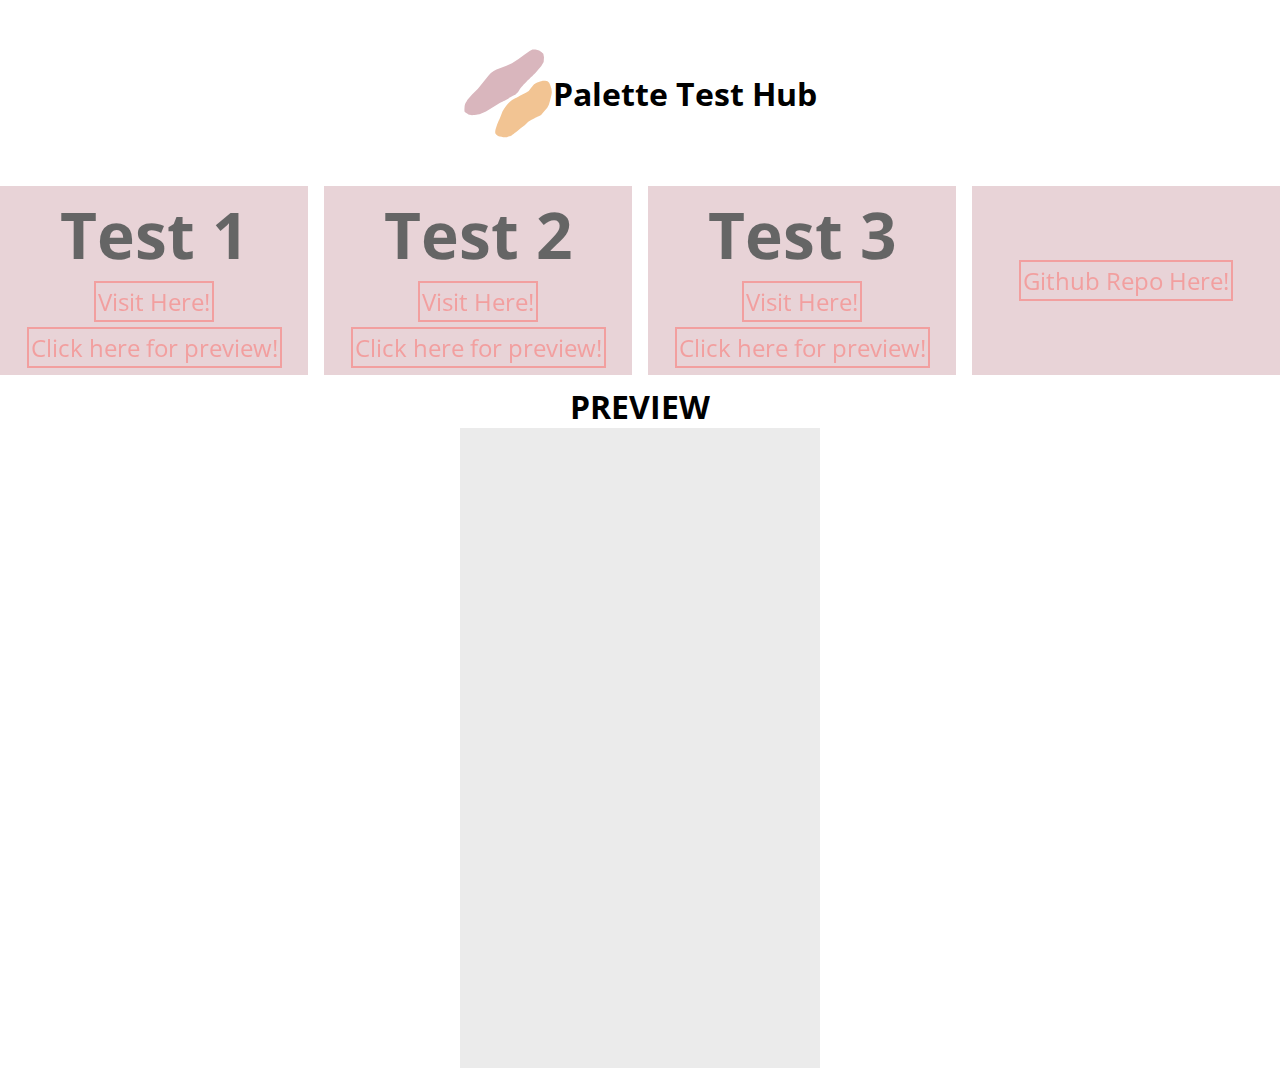
==== index.html @ a1d5e4b0 "added css variables to style the HUB card links" ====
<!DOCTYPE html>
<html lang="en">
    <head>
        <meta charset="UTF-8" />
        <meta name="viewport" content="width=device-width, initial-scale=1.0" />
        <title>Palette</title>
        <link rel="stylesheet" href="/common_test.css" />
        <link rel="stylesheet" href="/hub.css" />
        <link
            rel="shortcut icon"
            href="assets/graphic_logo_icon.svg"
            type="image/x-icon"
        />
    </head>

    <body>
        <header>
            <svg
                width="89"
                height="90"
                viewBox="0 0 89 90"
                fill="none"
                xmlns="http://www.w3.org/2000/svg"
            >
                <g filter="url(#filter0_f)">
                    <path
                        d="M13.9159 40.752L22.7667 29.6666L24.3832 27.642L26.1206 25.7508L27.223 24.7672L29.7107 23.0692L32.4876 21.5878L34.5321 20.7757L42.4328 17.8713L47.9674 15.3656L54.5448 10.9024L60.32 6.83074L66.0398 2.82526L68.4786 1.60718H71.5414L75.1713 2.49306L77.3833 3.87724L79.3117 5.81513L79.9924 9.35864L79.652 13.8988L77.3267 18.1067L71.5981 24.6954C71.5981 24.6954 68.0248 28.4051 67.7979 28.5712C67.5711 28.7373 62.4666 33.7205 62.4666 33.7205L59.4604 36.6549C59.4604 36.6549 57.0782 39.4788 56.7946 39.7554C56.511 40.0323 54.4693 43.5759 54.2992 43.7973C54.1291 44.0188 51.6901 46.3995 51.6901 46.3995L48.4571 48.116C48.4571 48.116 43.3526 51.0504 43.1256 51.2167C42.8988 51.3828 38.2478 53.8743 38.2478 53.8743L36.1493 54.7048L32.9163 56.7534L21.9699 63.3973L15.5039 66.2212C15.5039 66.2212 11.1934 66.941 10.9665 66.941C10.7396 66.941 7.56342 67.1623 7.56342 67.1623C7.56342 67.1623 5.91859 66.8857 5.57828 66.8302C5.23797 66.7747 2.40209 65.0585 2.11849 64.8924C1.83491 64.7263 0.643829 63.7297 0.643829 63.7297C0.643829 63.7297 0.473709 63.2313 0.473709 63.0099C0.473709 62.7883 0.417068 61.2935 0.417068 61.2935C0.417068 61.2935 0.58719 58.6359 0.58719 58.4143C0.58719 58.193 1.04093 56.1442 1.2111 55.812C1.38122 55.4799 3.47983 51.7702 3.47983 51.7702L8.07398 46.5103L13.9159 40.752Z"
                        fill="#D9B6BD"
                    />
                </g>
                <g filter="url(#filter1_f)">
                    <path
                        d="M57.3522 46.9993L61.844 44.807L64.7315 42.9277L66.9776 39.9523L68.6149 37.8896L69.6255 36.8083L70.4667 36.096C70.4667 36.096 70.8032 35.8052 71.3243 35.5374C71.8951 35.2438 72.5431 34.9072 72.7527 34.7844C73.1537 34.5495 74.8383 33.923 75.3998 33.7663C75.9611 33.6097 78.2071 32.8269 78.6082 32.7485C79.0092 32.6702 81.0145 32.5918 81.4959 32.6702C81.977 32.7485 83.5812 33.2966 83.5812 33.2966L85.1854 34.6277C85.1854 34.6277 86.0679 36.4288 86.148 36.7421C86.2281 37.0552 87.271 40.109 87.271 40.109C87.271 40.109 87.8325 43.5542 87.8325 44.1024C87.8325 44.6505 87.5919 46.2947 87.4315 46.9211C87.271 47.5477 86.3084 51.776 86.3084 51.776L84.8647 56.7088L83.2605 59.6844L80.2124 63.1297L77.0841 66.8786L75.744 67.7953L73.5548 68.6891C73.5548 68.6891 71.6297 69.3937 71.309 69.6285C70.988 69.8636 67.5391 71.7429 67.5391 71.7429L64.6514 73.622C64.6514 73.622 64.0793 74.0565 63.7891 74.3267C63.2074 74.8685 63.2114 74.8275 62.7434 75.2617L60.7039 77.1547C60.1624 77.507 57.2927 79.6412 57.2927 79.6412L52.5273 83.8115C52.5273 83.8115 48.9868 86.412 48.2648 86.882C47.5428 87.3517 46.193 88.2129 45.6315 88.3695C45.2805 88.4675 44.0317 88.8684 43.0665 89.1551C42.4879 89.327 41.614 89.2363 41.4937 89.2363C41.173 89.2363 40.2866 89.1446 39.7251 89.1446C39.1636 89.1446 37.6202 88.716 37.2993 88.6376C36.9784 88.5594 37.5829 88.97 36.3797 88.5965C35.7282 88.463 35.388 88.3751 34.666 88.1402C33.9443 87.9052 33.3689 87.4813 33.048 87.2465C32.7273 87.0116 32.0619 86.5322 31.8214 86.0623C31.7155 85.8557 31.3867 85.3927 31.2739 84.9073C31.1299 84.2887 31.2131 83.6792 31.2131 83.6792C31.1955 82.928 31.6043 81.2955 31.6043 81.2955L33.1283 76.5191C33.1283 76.5191 33.6898 74.8747 34.0108 74.405C34.3315 73.935 35.8555 70.3333 35.8555 70.3333L37.139 66.888L38.5828 63.3643L40.277 60.4768L42.0552 57.9806L44.08 55.5208C44.08 55.5208 45.0799 54.438 45.4006 54.2032C45.7215 53.9683 48.1278 52.0106 48.1278 52.0106C48.1278 52.0106 49.331 51.2276 49.8925 50.9927C50.454 50.7579 57.3522 46.9993 57.3522 46.9993Z"
                        fill="#F2C493"
                    />
                </g>
                <defs>
                    <filter
                        id="filter0_f"
                        x="-0.582932"
                        y="0.607178"
                        width="81.5754"
                        height="67.5551"
                        filterUnits="userSpaceOnUse"
                        color-interpolation-filters="sRGB"
                    >
                        <feFlood
                            flood-opacity="0"
                            result="BackgroundImageFix"
                        />
                        <feBlend
                            mode="normal"
                            in="SourceGraphic"
                            in2="BackgroundImageFix"
                            result="shape"
                        />
                        <feGaussianBlur
                            stdDeviation="0.5"
                            result="effect1_foregroundBlur"
                        />
                    </filter>
                    <filter
                        id="filter1_f"
                        x="30.1892"
                        y="31.6378"
                        width="58.6433"
                        height="58.6224"
                        filterUnits="userSpaceOnUse"
                        color-interpolation-filters="sRGB"
                    >
                        <feFlood
                            flood-opacity="0"
                            result="BackgroundImageFix"
                        />
                        <feBlend
                            mode="normal"
                            in="SourceGraphic"
                            in2="BackgroundImageFix"
                            result="shape"
                        />
                        <feGaussianBlur
                            stdDeviation="0.5"
                            result="effect1_foregroundBlur"
                        />
                    </filter>
                </defs>
            </svg>

            <h1>Palette Test Hub</h1>
        </header>

        <section class="basic-grid">
            <div class="card">
                <h1>Test 1</h1>
                <a href="/tests/test1/index.html" id="test1" class="card-link"
                    >Visit Here!</a
                >
                <small class="preview card-link">Click here for preview!</small>
            </div>
            <div class="card">
                <h1>Test 2</h1>
                <a href="/tests/test2/index.html" id="test2" class="card-link"
                    >Visit Here!</a
                >
                <small class="preview card-link">Click here for preview!</small>
            </div>
            <div class="card">
                <h1>Test 3</h1>
                <a href="/tests/test3/index.html" id="test3" class="card-link"
                    >Visit Here!</a
                >
                <small class="preview card-link">Click here for preview!</small>
            </div>
            <div class="card">
                <a
                    href="https://github.com/dezzy001/palette-northmelbourne"
                    class="card-link"
                    >Github Repo Here!</a
                >
            </div>
        </section>

        <section id="demo-container">
            <h1>PREVIEW</h1>
            <iframe src="" frameborder="0"></iframe>
        </section>

        <script src="/hub.js" defer></script>
    </body>
</html>
---- common_test.css ----
* {
    margin: 0;
    padding: 0;
    box-sizing: border-box;
    font-family: Helvetica sans-serif;
}

/* CSS variables */
:root {
    --color-primary: rgb(217, 182, 189);
    --color-secondary: rgb(242, 196, 147);
}

/* LOGO */

#landing-container {
    width: 100%;
    height: 100vh;
    display: flex;
    align-items: center;
    text-align: center;
    justify-content: center;
}

#logo path {
    /* stroke-dasharray: 1px; */
    opacity: 0;
    animation: opacity-fade-in ease-in forwards 2s;
    animation-delay: 0.3s;
}

@keyframes line-animation {
    from {
        /* opacity: 0.2; */
    }
    to {
        stroke-dashoffset: 0px;
        opacity: 1;
    }
}

@keyframes opacity-fade-in {
    from {
        opacity: 0;
    }
    to {
        opacity: 1;
    }
}

#location-container {
    height: 40vh;
    width: 100%;
    display: flex;
    align-items: center;
    justify-content: center;
    background-color: var(--color-primary);
}

#location-container iframe {
    height: 80%;
    min-width: 200px;
    width: 300px;
}
---- hub.css ----
@import url("https://fonts.googleapis.com/css2?family=Open+Sans&display=swap");

* {
    font-family: "Open Sans", sans-serif;
}

:root {
    /* CSS variables */
    --link-color: #eb6060;
    --link-color-hover: red;
    --link-border: 2px solid var(--link-color);
}

/* HUB */

#back-to-test {
    background-color: black;
    color: white;
    position: absolute;
    top: 10px;
    left: 10px;
    /* height: 50px;
    width: 50px; */
    text-align: center;
    text-decoration: none;
    vertical-align: middle;
    opacity: 0.7;
    padding: 5px;
}

#back-to-test:hover {
    opacity: 1;
    background-color: pink;
    color: black;
}

header {
    display: flex;
    align-items: center;
    justify-content: center;
    margin: 3rem 1rem;
}

.basic-grid {
    display: grid;
    gap: 1rem;
    grid-template-columns: repeat(auto-fit, minmax(240px, 1fr));
}

.card {
    display: flex;
    justify-content: center;
    align-items: center;
    font-size: 2rem;
    flex-direction: column;
    background-color: var(--color-primary);
    opacity: 0.6;
    padding: 5px;
}

.card a {
    text-decoration: none;
    color: var(--link-color);
    padding: 2px;
    font-size: 1.5rem;
    border: 2px solid var(--link-color);
    margin: 2.5px 0;
}

.card .card-link:hover {
    color: var(--link-color-hover);
    cursor: pointer;
    border-color: var(--link-color-hover);
}

.card .preview {
    font-size: 1.5rem;
    border: 2px solid var(--link-color);
    color: var(--link-color);
    margin: 2.5px 0;
    padding: 2px;
}

.card:hover {
    transform: translateY(-3px) scale(1.1);
    opacity: 1;
}

/* DEMO */
#demo-container {
    display: flex;
    justify-content: center;
    align-items: center;
    flex-direction: column;
    width: 100%;
    margin: 10px 0 0 0;
}

#demo-container iframe {
    /* Dimensions fro Galaxy S5 */
    width: 360px;
    height: 640px;
    background-color: rgba(235, 235, 235, 1);
}

/* Media Queries */
@media only screen and (max-width: 500px) {
    #demo-container iframe {
        width: 100%;
    }
}
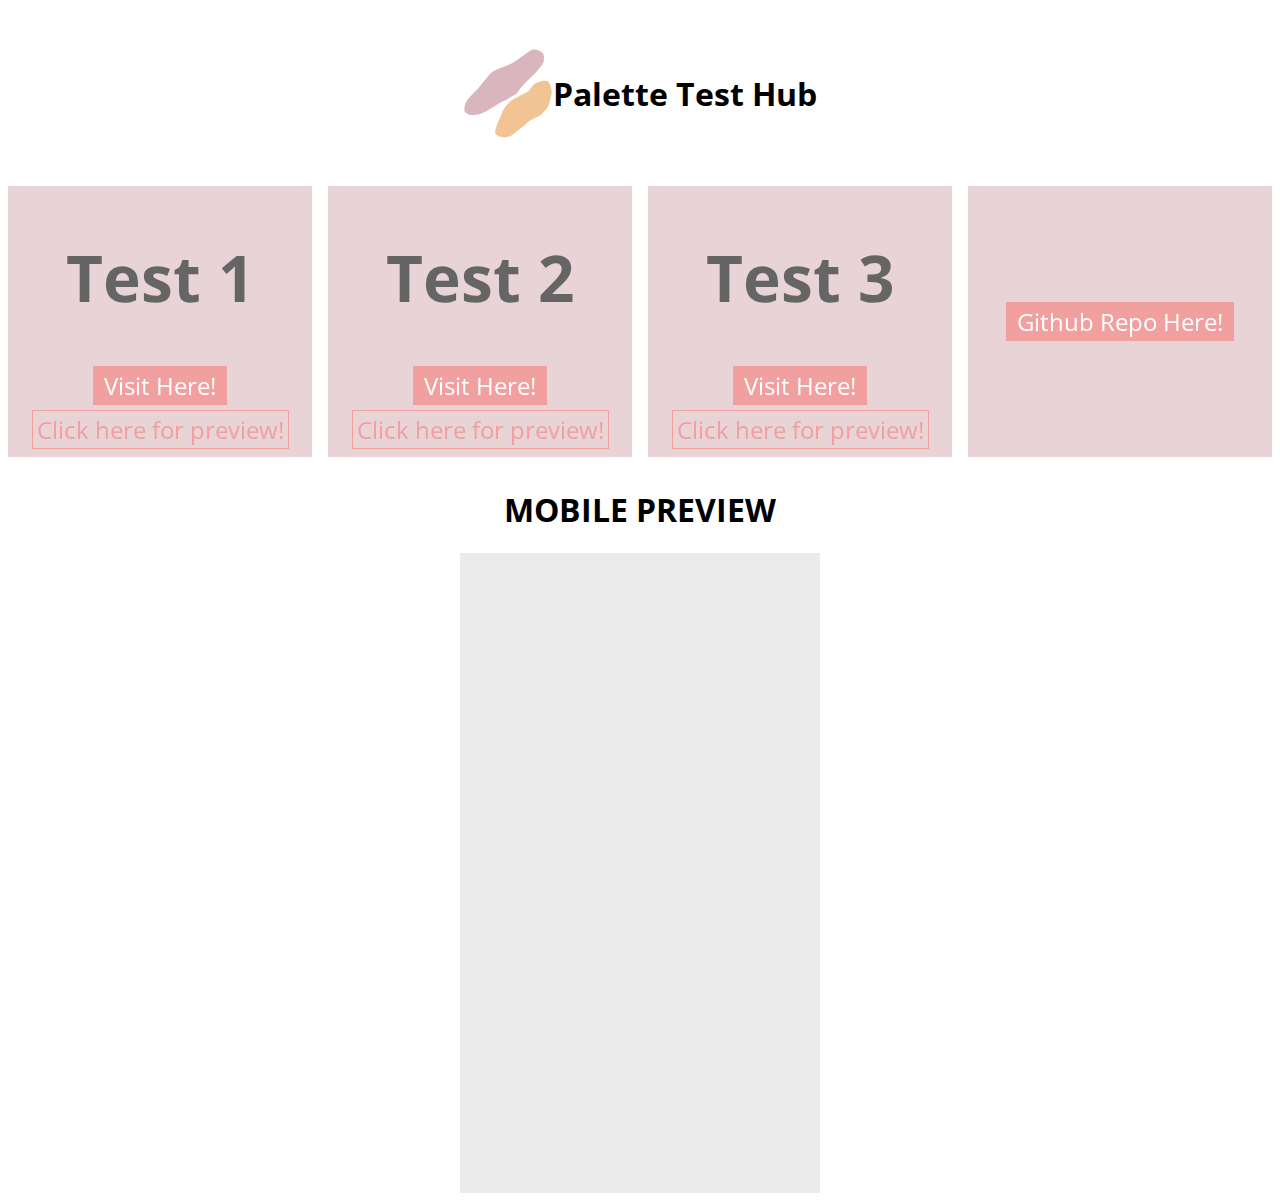
==== commit 62191be3: "rearranged code to remove misleading dependancies" ====
--- a/index.html
+++ b/index.html
@@ -4,7 +4,6 @@
         <meta charset="UTF-8" />
         <meta name="viewport" content="width=device-width, initial-scale=1.0" />
         <title>Palette</title>
-        <link rel="stylesheet" href="/common_test.css" />
         <link rel="stylesheet" href="/hub.css" />
         <link
             rel="shortcut icon"
@@ -92,36 +91,57 @@
         <section class="basic-grid">
             <div class="card">
                 <h1>Test 1</h1>
-                <a href="/tests/test1/index.html" id="test1" class="card-link"
+                <a
+                    href="/tests/test1/index.html"
+                    id="test1"
+                    class="card-link-primary"
                     >Visit Here!</a
                 >
-                <small class="preview card-link">Click here for preview!</small>
+                <a
+                    href="#demo-container"
+                    class="preview card-link-primary-inverse"
+                    >Click here for preview!</a
+                >
             </div>
             <div class="card">
                 <h1>Test 2</h1>
-                <a href="/tests/test2/index.html" id="test2" class="card-link"
+                <a
+                    href="/tests/test2/index.html"
+                    id="test2"
+                    class="card-link-primary"
                     >Visit Here!</a
                 >
-                <small class="preview card-link">Click here for preview!</small>
+                <a
+                    href="#demo-container"
+                    class="preview card-link-primary-inverse"
+                    >Click here for preview!</a
+                >
             </div>
             <div class="card">
                 <h1>Test 3</h1>
-                <a href="/tests/test3/index.html" id="test3" class="card-link"
+                <a
+                    href="/tests/test3/index.html"
+                    id="test3"
+                    class="card-link-primary"
                     >Visit Here!</a
                 >
-                <small class="preview card-link">Click here for preview!</small>
+                <a
+                    href="#demo-container"
+                    class="preview card-link-primary-inverse"
+                    >Click here for preview!</a
+                >
             </div>
             <div class="card">
                 <a
                     href="https://github.com/dezzy001/palette-northmelbourne"
-                    class="card-link"
+                    class="card-link-primary"
                     >Github Repo Here!</a
                 >
             </div>
         </section>
 
         <section id="demo-container">
-            <h1>PREVIEW</h1>
+            <h1>MOBILE PREVIEW</h1>
             <iframe src="" frameborder="0"></iframe>
         </section>
 
--- a/hub.css
+++ b/hub.css
@@ -8,30 +8,11 @@
     /* CSS variables */
     --link-color: #eb6060;
     --link-color-hover: red;
+    --link-color-inverse: rgb(255, 255, 255);
+    --link-color-inverse-hover: red;
     --link-border: 2px solid var(--link-color);
-}
 
-/* HUB */
-
-#back-to-test {
-    background-color: black;
-    color: white;
-    position: absolute;
-    top: 10px;
-    left: 10px;
-    /* height: 50px;
-    width: 50px; */
-    text-align: center;
-    text-decoration: none;
-    vertical-align: middle;
-    opacity: 0.7;
-    padding: 5px;
-}
-
-#back-to-test:hover {
-    opacity: 1;
-    background-color: pink;
-    color: black;
+    --color-primary: rgb(217, 182, 189);
 }
 
 header {
@@ -60,25 +41,36 @@
 
 .card a {
     text-decoration: none;
-    color: var(--link-color);
-    padding: 2px;
-    font-size: 1.5rem;
-    border: 2px solid var(--link-color);
-    margin: 2.5px 0;
 }
 
-.card .card-link:hover {
+/* CARD LINKS */
+.card .card-link-primary {
+    color: var(--link-color-inverse);
+    border: 1.5px solid var(--link-color);
+    background-color: var(--link-color);
+    font-size: 1.5rem;
+    margin: 2.5px 0;
+    padding: 2px 10px;
+}
+
+.card .card-link-primary:hover {
     color: var(--link-color-hover);
     cursor: pointer;
     border-color: var(--link-color-hover);
 }
 
-.card .preview {
+.card .card-link-primary-inverse {
+    border: 1.5px solid var(--link-color);
+    color: var(--link-color);
     font-size: 1.5rem;
-    border: 2px solid var(--link-color);
-    color: var(--link-color);
     margin: 2.5px 0;
-    padding: 2px;
+    padding: 2px 4px;
+}
+
+.card .card-link-primary-inverse:hover {
+    color: var(--link-color-hover);
+    cursor: pointer;
+    border-color: var(--link-color-hover);
 }
 
 .card:hover {
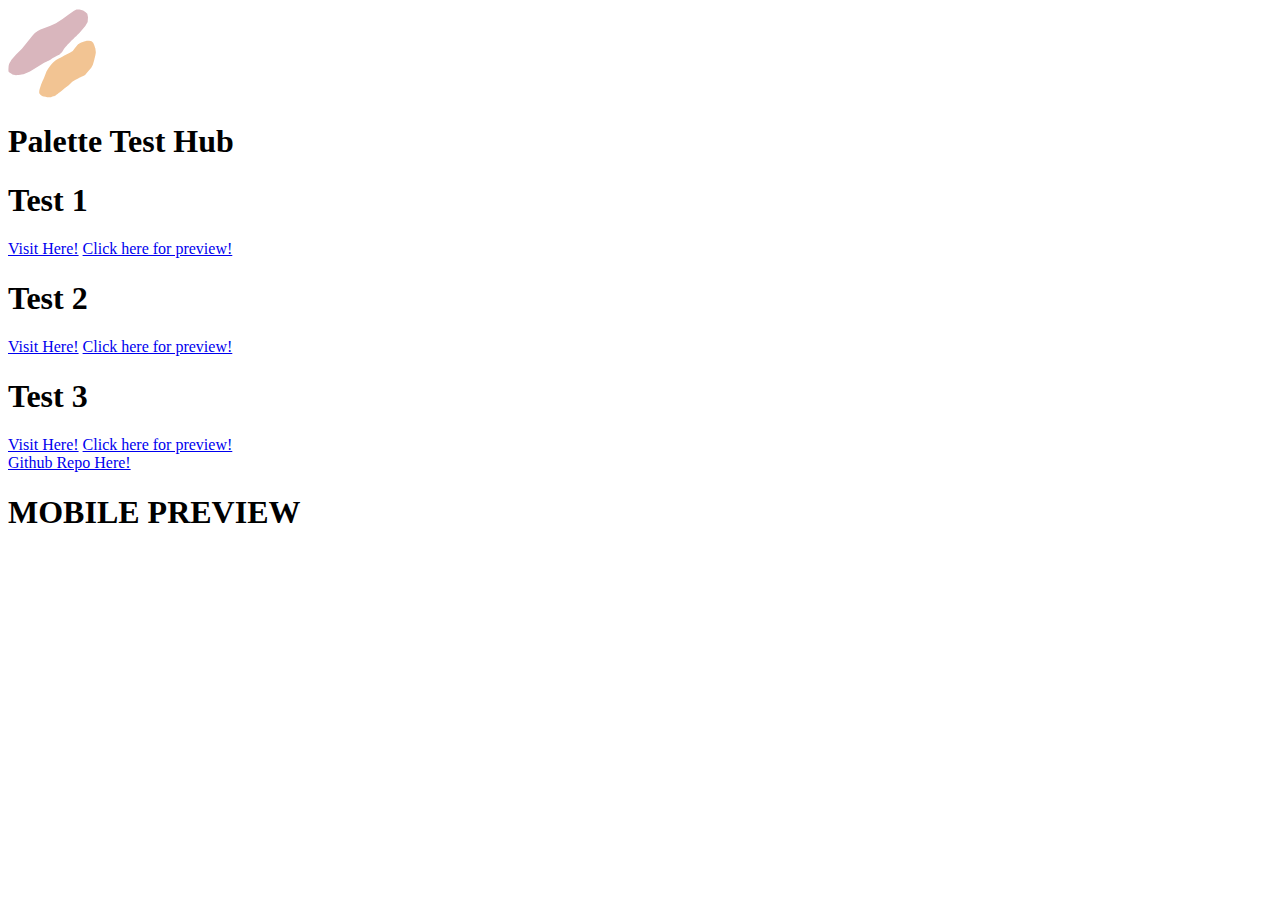
==== commit fee4b38f: "remove hub.css" ====
--- a/index.html
+++ b/index.html
@@ -4,7 +4,6 @@
         <meta charset="UTF-8" />
         <meta name="viewport" content="width=device-width, initial-scale=1.0" />
         <title>Palette</title>
-        <link rel="stylesheet" href="/hub.css" />
         <link
             rel="shortcut icon"
             href="assets/graphic_logo_icon.svg"
@@ -92,7 +91,7 @@
             <div class="card">
                 <h1>Test 1</h1>
                 <a
-                    href="/tests/test1/index.html"
+                    href="tests/test1/index.html"
                     id="test1"
                     class="card-link-primary"
                     >Visit Here!</a
@@ -106,7 +105,7 @@
             <div class="card">
                 <h1>Test 2</h1>
                 <a
-                    href="/tests/test2/index.html"
+                    href="tests/test2/index.html"
                     id="test2"
                     class="card-link-primary"
                     >Visit Here!</a
@@ -120,7 +119,7 @@
             <div class="card">
                 <h1>Test 3</h1>
                 <a
-                    href="/tests/test3/index.html"
+                    href="tests/test3/index.html"
                     id="test3"
                     class="card-link-primary"
                     >Visit Here!</a
@@ -145,6 +144,6 @@
             <iframe src="" frameborder="0"></iframe>
         </section>
 
-        <script src="/hub.js" defer></script>
+        <script src="hub.js" defer></script>
     </body>
 </html>
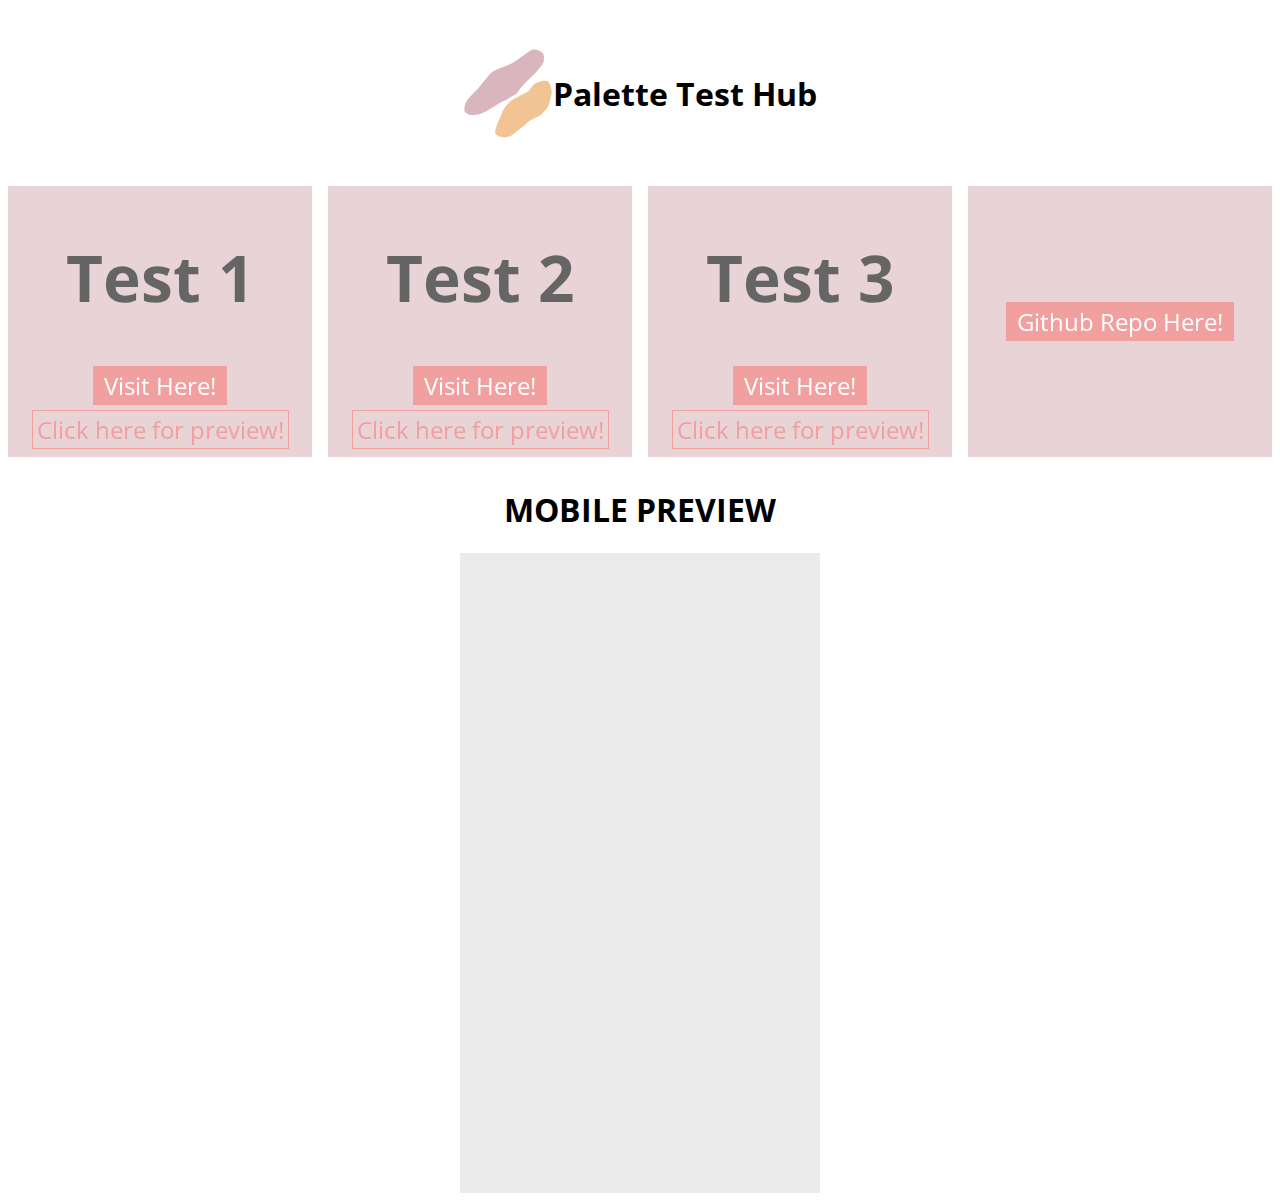
==== commit 5560b245: "added back hub.css" ====
--- a/index.html
+++ b/index.html
@@ -9,6 +9,7 @@
             href="assets/graphic_logo_icon.svg"
             type="image/x-icon"
         />
+        <link rel="stylesheet" href="hub.css" />
     </head>
 
     <body>
--- a/hub.css
+++ b/hub.css
@@ -0,0 +1,103 @@
+@import url("https://fonts.googleapis.com/css2?family=Open+Sans&display=swap");
+
+* {
+    font-family: "Open Sans", sans-serif;
+}
+
+:root {
+    /* CSS variables */
+    --link-color: #eb6060;
+    --link-color-hover: red;
+    --link-color-inverse: rgb(255, 255, 255);
+    --link-color-inverse-hover: red;
+    --link-border: 2px solid var(--link-color);
+
+    --color-primary: rgb(217, 182, 189);
+}
+
+header {
+    display: flex;
+    align-items: center;
+    justify-content: center;
+    margin: 3rem 1rem;
+}
+
+.basic-grid {
+    display: grid;
+    gap: 1rem;
+    grid-template-columns: repeat(auto-fit, minmax(240px, 1fr));
+}
+
+.card {
+    display: flex;
+    justify-content: center;
+    align-items: center;
+    font-size: 2rem;
+    flex-direction: column;
+    background-color: var(--color-primary);
+    opacity: 0.6;
+    padding: 5px;
+}
+
+.card a {
+    text-decoration: none;
+}
+
+/* CARD LINKS */
+.card .card-link-primary {
+    color: var(--link-color-inverse);
+    border: 1.5px solid var(--link-color);
+    background-color: var(--link-color);
+    font-size: 1.5rem;
+    margin: 2.5px 0;
+    padding: 2px 10px;
+}
+
+.card .card-link-primary:hover {
+    color: var(--link-color-hover);
+    cursor: pointer;
+    border-color: var(--link-color-hover);
+}
+
+.card .card-link-primary-inverse {
+    border: 1.5px solid var(--link-color);
+    color: var(--link-color);
+    font-size: 1.5rem;
+    margin: 2.5px 0;
+    padding: 2px 4px;
+}
+
+.card .card-link-primary-inverse:hover {
+    color: var(--link-color-hover);
+    cursor: pointer;
+    border-color: var(--link-color-hover);
+}
+
+.card:hover {
+    transform: translateY(-3px) scale(1.1);
+    opacity: 1;
+}
+
+/* DEMO */
+#demo-container {
+    display: flex;
+    justify-content: center;
+    align-items: center;
+    flex-direction: column;
+    width: 100%;
+    margin: 10px 0 0 0;
+}
+
+#demo-container iframe {
+    /* Dimensions fro Galaxy S5 */
+    width: 360px;
+    height: 640px;
+    background-color: rgba(235, 235, 235, 1);
+}
+
+/* Media Queries */
+@media only screen and (max-width: 500px) {
+    #demo-container iframe {
+        width: 100%;
+    }
+}
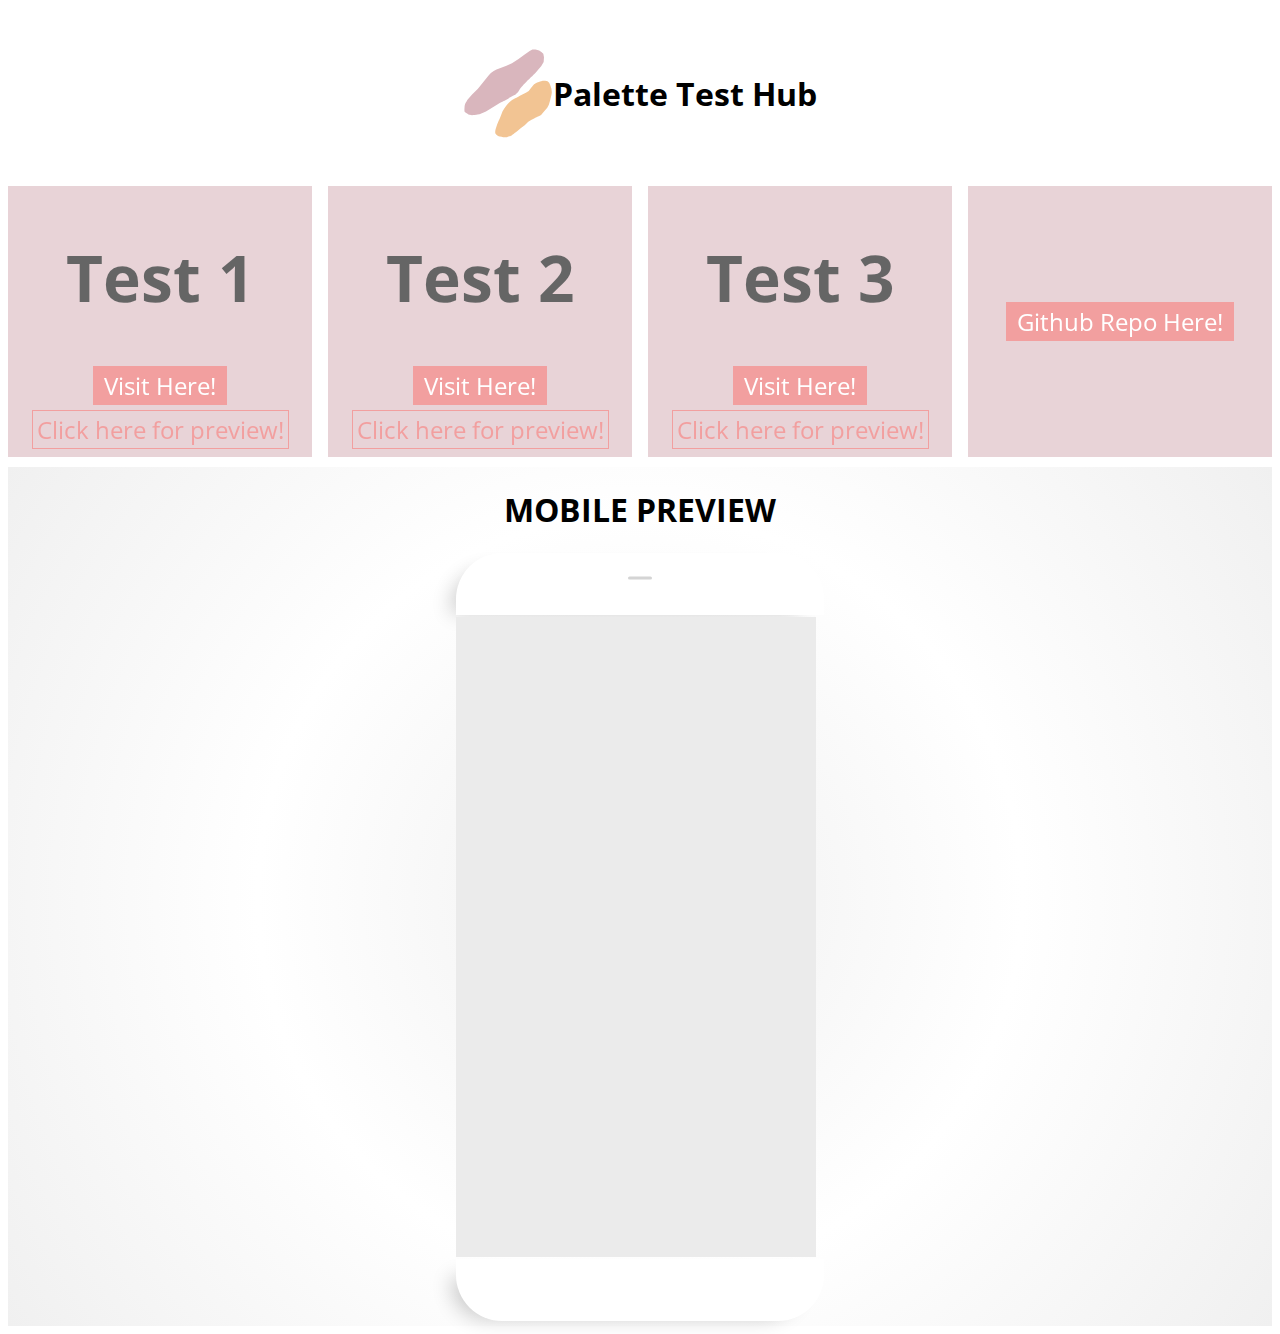
==== commit 9dbda7a3: "added fancy phone silhouette, similar to how wix does it on it's template page" ====
--- a/index.html
+++ b/index.html
@@ -9,7 +9,9 @@
             href="assets/graphic_logo_icon.svg"
             type="image/x-icon"
         />
+        <!-- INCLUDES HERE -->
         <link rel="stylesheet" href="hub.css" />
+        <script src="hub.js" defer></script>
     </head>
 
     <body>
@@ -142,9 +144,10 @@
 
         <section id="demo-container">
             <h1>MOBILE PREVIEW</h1>
-            <iframe src="" frameborder="0"></iframe>
+            <div id="demo-mobile-site">
+                <div id="demo-mobile-site-top-speaker"></div>
+                <iframe src="" frameborder="0"></iframe>
+            </div>
         </section>
-
-        <script src="hub.js" defer></script>
     </body>
 </html>
--- a/hub.css
+++ b/hub.css
@@ -11,7 +11,6 @@
     --link-color-inverse: rgb(255, 255, 255);
     --link-color-inverse-hover: red;
     --link-border: 2px solid var(--link-color);
-
     --color-primary: rgb(217, 182, 189);
 }
 
@@ -27,6 +26,8 @@
     gap: 1rem;
     grid-template-columns: repeat(auto-fit, minmax(240px, 1fr));
 }
+
+/* CARDS */
 
 .card {
     display: flex;
@@ -74,18 +75,66 @@
 }
 
 .card:hover {
-    transform: translateY(-3px) scale(1.1);
     opacity: 1;
+    animation: enlarge 0.4s ease-out forwards;
 }
 
 /* DEMO */
 #demo-container {
     display: flex;
+    position: relative;
     justify-content: center;
     align-items: center;
     flex-direction: column;
     width: 100%;
     margin: 10px 0 0 0;
+    background: rgb(240, 240, 240);
+    background: radial-gradient(
+        circle,
+        rgba(240, 240, 240, 1) 0%,
+        rgba(255, 255, 255, 1) 50%,
+        rgba(240, 240, 240, 1) 100%
+    );
+}
+
+#demo-mobile-site {
+    position: relative;
+}
+
+#demo-mobile-site::before {
+    content: "";
+    display: inline-block;
+    width: 100%;
+    height: 62px;
+    background: #fff;
+    -webkit-box-shadow: -15px 8px 20px -10px rgba(0, 0, 0, 0.2);
+    box-shadow: -15px 8px 20px -10px rgba(0, 0, 0, 0.2);
+    border-radius: 46px 46px 0 0;
+    margin-bottom: -3px;
+}
+
+#demo-mobile-site-top-speaker {
+    width: 24px;
+    height: 3px;
+    border-radius: 1.5px;
+    background-color: rgb(212, 212, 212);
+    position: absolute;
+    top: 25px;
+    left: 50%;
+    -webkit-transform: translateX(-50%) translateY(-50%);
+    transform: translateX(-50%) translateY(-50%);
+}
+
+#demo-mobile-site::after {
+    content: "";
+    display: inline-block;
+    width: 100%;
+    height: 62px;
+    background: #fff;
+    -webkit-box-shadow: -15px 8px 20px -10px rgba(0, 0, 0, 0.2);
+    box-shadow: -15px 8px 20px -10px rgba(0, 0, 0, 0.2);
+    border-radius: 0 0 46px 46px;
+    margin-top: -3px;
 }
 
 #demo-container iframe {
@@ -101,3 +150,10 @@
         width: 100%;
     }
 }
+
+/* Keyframe animations */
+@keyframes enlarge {
+    to {
+        transform: translateY(-3px) scale(1.1);
+    }
+}
